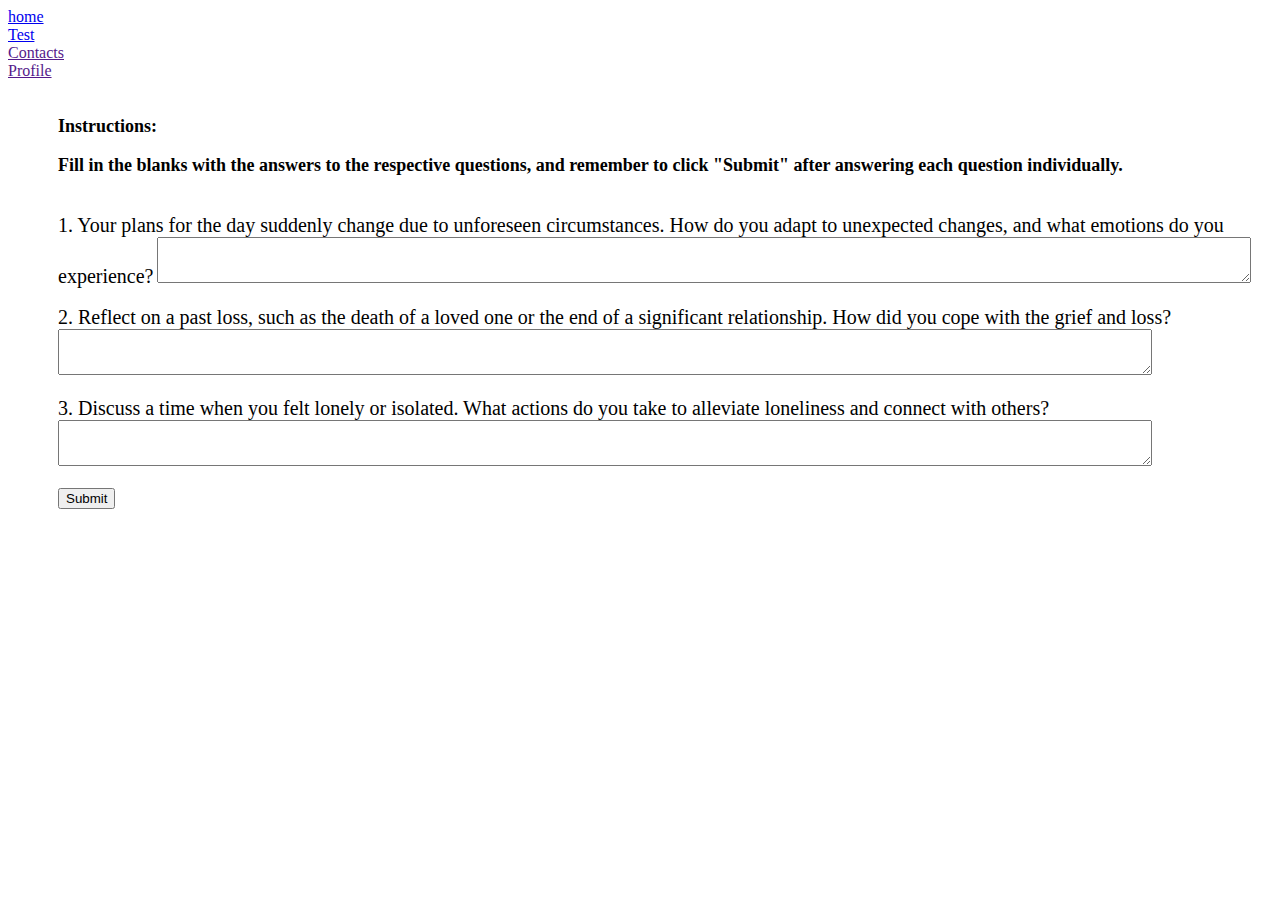
==== Web-Dev/templates/test_page.html @ d07ac2b7 "added subfolders" ====
<!DOCTYPE html>
<html lang="en">
<head>
    <link rel="stylesheet" href="{{ url_for('static', filename='style.css') }}">
    <link href="https://cdn.jsdelivr.net/npm/bootstrap@5.1.1/dist/css/bootstrap.min.css" rel="stylesheet" integrity="sha384-F3w7mX95PdgyTmZZMECAngseQB83DfGTowi0iMjiWaeVhAn4FJkqJByhZMI3AhiU" crossorigin="anonymous">
    <link rel="stylesheet" href="https://cdn.jsdelivr.net/npm/bootstrap-icons@1.5.0/font/bootstrap-icons.css">
    <title>Test</title>
</head>
<body>
    <nav class="nav-bar">
        <div class="row">
            <div class="col-1"><a href="/">home</a></div>
            <div class="col-1"><a href="test.html">Test</a></div>
            <div class="col-8"><a href="">Contacts</a></div>
            <div class="col-2"><a href="">Profile</a></div>
        </div>
    </nav><br>
    

    <div style="font-size: 18px; font-weight: bold; margin-bottom: 20px; padding-left: 50px;">
        <p>Instructions:</p>
        <p>Fill in the blanks with the answers to the respective questions, and remember to click "Submit" after answering each question individually.</p>
    </div>
    <div>

    </div><br>
    <form class="questionnaire" style="padding-left: 50px;" action="http://127.0.0.1:5000/submit_form" method="POST">
        <label for="question1" style="font-size: 20px;">1. Your plans for the day suddenly change due to unforeseen circumstances. How do you adapt to unexpected changes, and what emotions do you experience?</label>
        <textarea id="answer1" name="answer1" style="width: 85vw; height: 3em;"></textarea><br><br>
    
        <label for="question2" style="font-size: 20px;">2. Reflect on a past loss, such as the death of a loved one or the end of a significant relationship. How did you cope with the grief and loss?</label>
        <textarea id="answer2" name="answer2" style="width: 85vw; height: 3em;"></textarea><br><br>
    
        <label for="question3" style="font-size: 20px;">3. Discuss a time when you felt lonely or isolated. What actions do you take to alleviate loneliness and connect with others?</label>
        <textarea id="answer3" name="answer3" style="width: 85vw; height: 3em;"></textarea><br><br>
    
        <button type="submit" id="questionnaire_submit">Submit</button>
    </form>
    
    
    
    
    
    <script src="https://cdn.jsdelivr.net/npm/bootstrap@5.3.0/dist/js/bootstrap.bundle.min.js" integrity="sha384-geWF76RCwLtnZ8qwWowPQNguL3RmwHVBC9FhGdlKrxdiJJigb/j/68SIy3Te4Bkz" crossorigin="anonymous"></script>
</body>
</html>
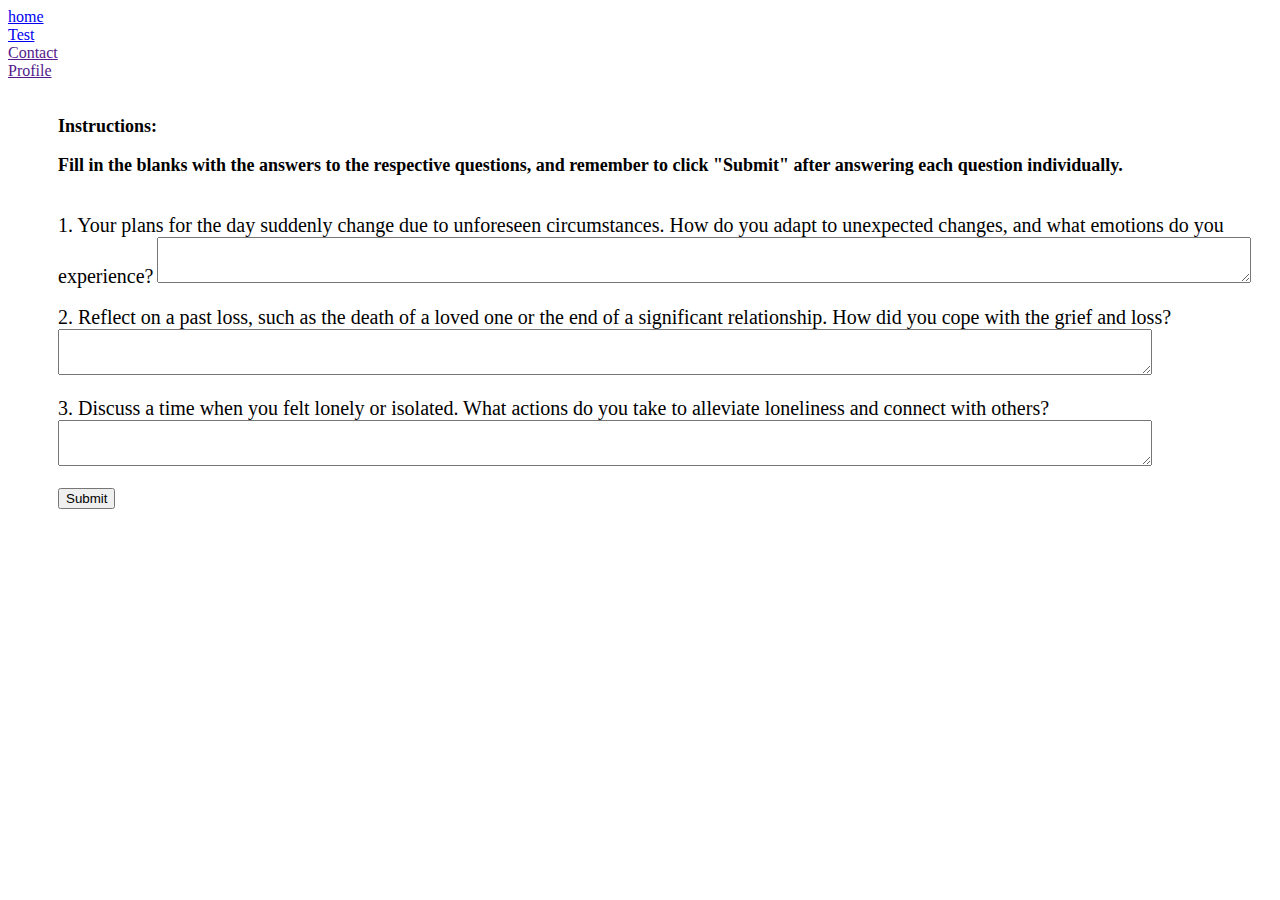
==== commit 1a79b64c: "Update test_page.html" ====
--- a/Web-Dev/templates/test_page.html
+++ b/Web-Dev/templates/test_page.html
@@ -11,7 +11,7 @@
         <div class="row">
             <div class="col-1"><a href="/">home</a></div>
             <div class="col-1"><a href="test.html">Test</a></div>
-            <div class="col-8"><a href="">Contacts</a></div>
+            <div class="col-8"><a href="">Contact</a></div>
             <div class="col-2"><a href="">Profile</a></div>
         </div>
     </nav><br>
@@ -43,4 +43,4 @@
     
     <script src="https://cdn.jsdelivr.net/npm/bootstrap@5.3.0/dist/js/bootstrap.bundle.min.js" integrity="sha384-geWF76RCwLtnZ8qwWowPQNguL3RmwHVBC9FhGdlKrxdiJJigb/j/68SIy3Te4Bkz" crossorigin="anonymous"></script>
 </body>
-</html>+</html>
